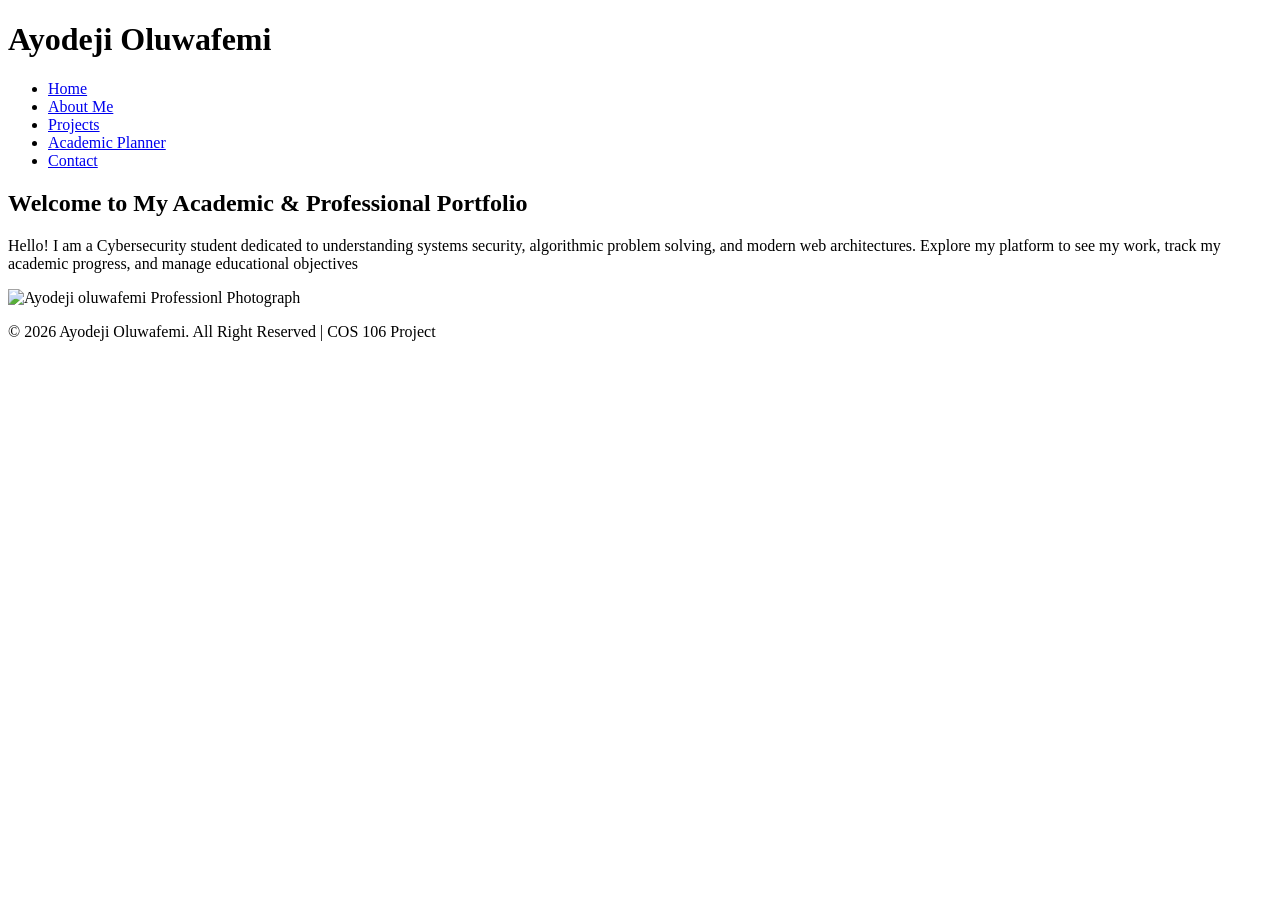
==== index.html @ d81d7a67 "Add files via upload" ====
<!DOCTYPE html>
<html lang="en">
<head>
    <meta charset="UTF-8">
    <meta name="viewport" content="width=device-width, initial-scale=1.0">
    <title>Student Portfolio | Home</title>
    <link rel="stylesheet" href="css/style.css">
</head>
<body>
    

      <header> 
          <h1>Ayodeji Oluwafemi</h1>
            <nav> 
                 <ul> 
                     <li><a href="index.html" class="active">Home</a></li>
                     <li><a href="about.html">About Me</a></li>
                     <li><a href="Projects.html">Projects</a></li>
                     <li><a href="Planner.html">Academic Planner</a></li>
                     <li><a href="Contact.html">Contact</a></li>
                 </ul>
            </nav>
      </header>

      <main class="container">
          <section class="hero-section">
               <div class="hero-text">
                   <h2> Welcome to My Academic & Professional Portfolio</h2>
                   <p>Hello! I am a Cybersecurity student dedicated to understanding systems security, algorithmic problem solving, and modern web architectures. Explore my platform to see my work, track my academic progress, and manage educational objectives</p>
               </div>
                  <div class="hero-image">
                      <img src="profile.jpeg" alt="Ayodeji oluwafemi Professionl Photograph" class="profile-img">
                  </div>
          </section>
      </main>
      <footer>
             <p>&copy; 2026 Ayodeji Oluwafemi. All Right Reserved | COS 106 Project</p>
      </footer>
     
    
</body>
</html>
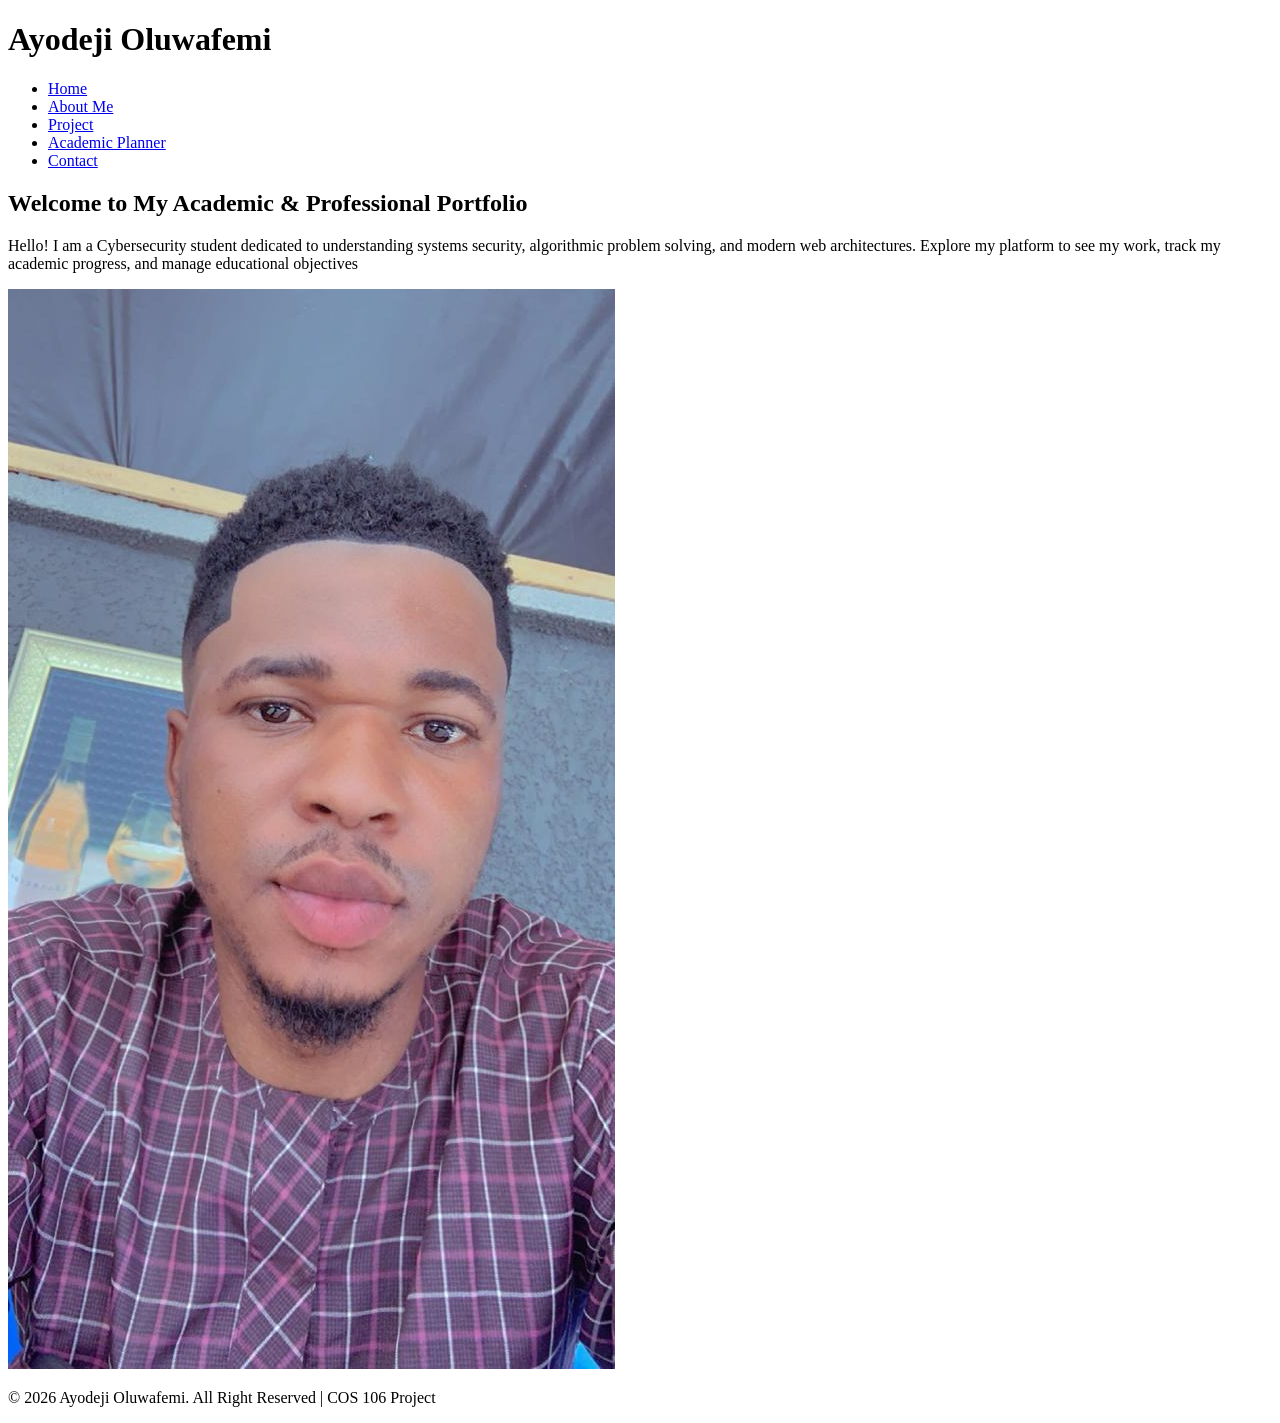
==== commit 3fcaf2ec: "Add files via upload" ====
--- a/index.html
+++ b/index.html
@@ -15,7 +15,7 @@
                  <ul> 
                      <li><a href="index.html" class="active">Home</a></li>
                      <li><a href="about.html">About Me</a></li>
-                     <li><a href="Projects.html">Projects</a></li>
+                     <li><a href="Project.html">Project</a></li>
                      <li><a href="Planner.html">Academic Planner</a></li>
                      <li><a href="Contact.html">Contact</a></li>
                  </ul>
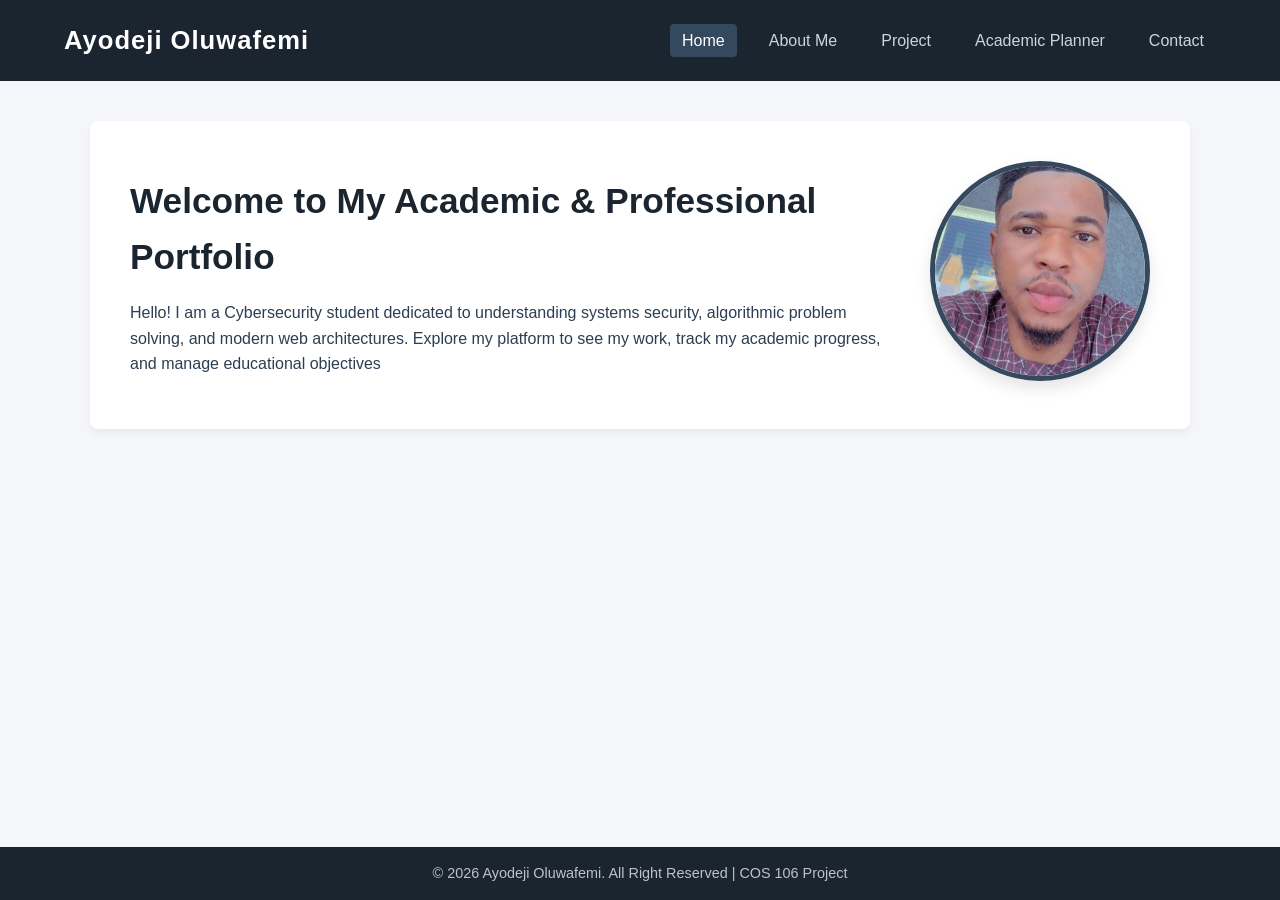
==== commit 576c5907: "Add files via upload" ====
--- a/index.html
+++ b/index.html
@@ -29,7 +29,8 @@
                    <p>Hello! I am a Cybersecurity student dedicated to understanding systems security, algorithmic problem solving, and modern web architectures. Explore my platform to see my work, track my academic progress, and manage educational objectives</p>
                </div>
                   <div class="hero-image">
-                      <img src="profile.jpeg" alt="Ayodeji oluwafemi Professionl Photograph" class="profile-img">
+                     <!-- Ensure the 'P' is capitalized to match your CSS selector -->
+                       <img src="img.jpeg" class="Profile-img" alt="Ayodeji Oluwafemi Profile Picture">
                   </div>
           </section>
       </main>
--- a/css/style.css
+++ b/css/style.css
@@ -0,0 +1,409 @@
+/* ==========================================================================
+   --- Global Styles & Resets ---
+   ========================================================================== */
+* {
+    margin: 0;
+    padding: 0;
+    box-sizing: border-box;
+}
+
+body {
+    font-family: 'Segoe UI', Tahoma, Geneva, Verdana, sans-serif;
+    line-height: 1.6;
+    background-color: #f4f6f9;
+    color: #2c3e50;
+    display: flex;
+    flex-direction: column;
+    min-height: 100vh;
+}
+
+.container, .project-container {
+    width: 90%;
+    max-width: 1100px;
+    margin: 40px auto;
+    flex: 1;
+}
+
+/* ==========================================================================
+   --- Navigation & Header ---
+   ========================================================================== */
+header {
+    background-color: #1a252f;
+    color: #ffffff;
+    padding: 20px 5%;
+    display: flex;
+    justify-content: space-between;
+    align-items: center;
+    flex-wrap: wrap;
+}
+
+header h1 {
+    font-size: 1.6rem;
+    letter-spacing: 1px;
+}
+
+nav ul {
+    list-style: none;
+    display: flex;
+    gap: 20px;
+}
+
+nav ul li a {
+    color: #cbd5e1;
+    text-decoration: none;
+    font-weight: 500;
+    padding: 8px 12px;
+    border-radius: 4px;
+    transition: all 0.3s ease;
+}
+
+nav ul li a:hover, nav ul li a.active {
+    color: #ffffff;
+    background-color: #34495e;
+}
+
+/* ==========================================================================
+   --- Hero Section (Home) ---
+   ========================================================================== */
+.hero-section {
+    display: flex;
+    align-items: center;
+    gap: 40px;
+    background: #ffffff;
+    padding: 40px;
+    border-radius: 8px;
+    box-shadow: 0 4px 6px rgba(0,0,0,0.05);
+}
+
+.hero-text h2 {
+    font-size: 2.2rem;
+    color: #1a252f;
+    margin-bottom: 15px;
+}
+
+,hero-image{
+    display: flex;
+    justify-content: center;
+    align-items: center;
+    flex-shrink: 0;
+}
+
+.Profile-img {
+    width: 220px;
+    height: 220px;
+    border-radius: 50%;
+    object-fit: cover;
+    border: 5px solid #34495e;
+    box-shadow: 0 8px 16px rgba(0,0,0,0.1);
+    transition: transform 0.3s ease, box-shadow 0.3s ease;
+}
+
+
+.profile-img:hover {
+    transform: scale(1.04);
+    box-shadow: 0 12px 20px rgba(39,174,96,0.2);
+    border-bottom: #27ae60;
+    cursor:pointer;
+}
+/* ==========================================================================
+   --- About & Skills ---
+   ========================================================================== */
+.about-content h2 {
+    margin-bottom: 20px;
+    color: #1a252f;
+}
+
+.about-content article {
+    background: #ffffff;
+    padding: 20px;
+    margin-bottom: 20px;
+    border-radius: 6px;
+    border-left: 5px solid #34495e;
+}
+
+.skills-list {
+    margin-left: 20px;
+    margin-top: 10px;
+}
+
+/* ==========================================================================
+   --- Dynamic Project Section Layout (Perfect Assignment Match) ---
+   ========================================================================== */
+.Project-header {
+    margin-bottom: 30px;
+}
+
+.Project-header h1 {
+    font-size: 2.2rem;
+    color: #1a252f;
+    margin-bottom: 10px;
+}
+
+.Project-header hr {
+    border: none;
+    height: 2px;
+    background-color: #cbd5e1;
+    margin-top: 15px;
+}
+
+/* Individual Card Structural Container */
+.project-card {
+    background: #ffffff;
+    border-radius: 8px;
+    padding: 25px;
+    margin-bottom: 30px;
+    box-shadow: 0 4px 6px rgba(0,0,0,0.05);
+    display: flex;
+    flex-direction: column;
+    gap: 12px;
+    transition: transform 0.3s ease, box-shadow 0.3s ease;
+}
+
+.project-card:hover {
+    transform: translateY(-4px);
+    box-shadow: 0 6px 12px rgba(0,0,0,0.08);
+}
+
+.project-card h2 {
+    color: #1a252f;
+    font-size: 1.5rem;
+}
+
+/* Contextual Category Badges */
+.category-badge {
+    display: inline-block;
+    padding: 4px 12px;
+    font-size: 0.8rem;
+    font-weight: 700;
+    text-transform: uppercase;
+    border-radius: 4px;
+    width: max-content;
+}
+
+.category-badge.cybersecurity { background-color: #fee2e2; color: #991b1b; }
+.category-badge.automation { background-color: #fef3c7; color: #92400e; }
+.category-badge.webdev { background-color: #ccfbf1; color: #115e59; }
+
+/* Technology Stack Context Blocks */
+.tech-list {
+    list-style: none;
+    background-color: #f8fafc;
+    padding: 10px 15px;
+    border-radius: 4px;
+    font-size: 0.9rem;
+    border-left: 3px solid #cbd5e1;
+}
+
+/* Showcase Graphics Panel */
+.project-image {
+    width: 100%;
+    max-height: 250px;
+    overflow: hidden;
+    border-radius: 6px;
+    margin: 10px 0;
+}
+
+.project-image img {
+    width: 100%;
+    height: 100%;
+    object-fit: cover;
+}
+
+/* Multi-Anchor Actions Layout */
+.project-links {
+    display: flex;
+    gap: 15px;
+    margin-top: 5px;
+}
+
+.btn {
+    flex: 1;
+    text-align: center;
+    text-decoration: none;
+    padding: 12px;
+    font-weight: bold;
+    font-size: 0.95rem;
+    border-radius: 4px;
+    transition: background 0.2s, transform 0.1s;
+}
+
+.btn.primary {
+    background: #34495e;
+    color: #ffffff;
+}
+
+.btn.primary:hover {
+    background: #1a252f;
+}
+
+.btn.secondary {
+    background: #ffffff;
+    color: #34495e;
+    border: 2px solid #34495e;
+}
+
+.btn.secondary:hover {
+    background: #f4f6f9;
+}
+
+.btn:active {
+    transform: scale(0.98);
+}
+
+/* ==========================================================================
+   --- Academic Planner Interface ---
+   ========================================================================== */
+.Planner-form {
+    display: flex;
+    gap: 15px;
+    margin: 20px 0;
+}
+
+.Planner-form input {
+    flex: 1;
+    padding: 12px;
+    border: 1px solid #ccc;
+    border-radius: 4px;
+    font-size: 1rem;
+}
+
+.Planner-form button, #submitBtn {
+    background-color: #27ae60;
+    color: white;
+    border: none;
+    padding: 12px 24px;
+    border-radius: 4px;
+    cursor: pointer;
+    font-weight: bold;
+    font-size: 1rem;
+    transition: background 0.2s;
+}
+
+.Planner-form button:hover {
+    background-color: #219653;
+}
+
+#taskList {
+    list-style: none;
+    margin-top: 15px;
+}
+
+#taskList li {
+    background: #ffffff;
+    padding: 15px;
+    margin-bottom: 10px;
+    border-radius: 4px;
+    display: flex;
+    justify-content: space-between;
+    align-items: center;
+    box-shadow: 0 2px 4px rgba(0,0,0,0.02);
+}
+
+#taskList li.completed span {
+    text-decoration: line-through;
+    color: #7f8c8d;
+}
+
+.task-actions button {
+    padding: 5px 10px;
+    margin-left: 5px;
+    border: none;
+    border-radius: 3px;
+    cursor: pointer;
+    font-size: 0.85rem;
+}
+
+.complete-btn { background-color: #3498db; color: white; }
+.delete-btn { background-color: #e74c3c; color: white; }
+
+/* ==========================================================================
+   --- Contact Form Elements ---
+   ========================================================================== */
+.Contact-section {
+    background: #ffffff;
+    padding: 30px;
+    border-radius: 8px;
+    max-width: 600px;
+    margin: 0 auto;
+    box-shadow: 0 4px 6px rgba(0,0,0,0.05);
+}
+
+.form-group {
+    margin-bottom: 20px;
+}
+
+.form-group label {
+    display: block;
+    margin-bottom: 6px;
+    font-weight: 600;
+}
+
+.form-group input, .form-group textarea {
+    width: 100%;
+    padding: 10px;
+    border: 1px solid #ccc;
+    border-radius: 4px;
+    font-family: inherit;
+}
+
+#submitBtn {
+    width: 100%;
+    background-color: #1a252f;
+}
+
+#submitBtn:hover {
+    background-color: #2c3e50;
+}
+
+.error-box {
+    background-color: #fde8e8;
+    color: #e74c3c;
+    padding: 12px;
+    border-radius: 4px;
+    margin-bottom: 20px;
+    display: none;
+    border-left: 4px solid #e74c3c;
+    font-weight: 500;
+}
+
+/* ==========================================================================
+   --- Footer ---
+   ========================================================================== */
+footer {
+    background-color: #1a252f;
+    color: #bdc3c7;
+    text-align: center;
+    padding: 15px;
+    font-size: 0.9rem;
+    margin-top: auto;
+}
+
+/* ==========================================================================
+   --- Media Queries (Mobile Friendly Breakpoint) ---
+   ========================================================================== */
+@media (max-width: 768px) {
+    header {
+        flex-direction: column;
+        text-align: center;
+        gap: 15px;
+    }
+    
+    nav ul {
+        flex-direction: column;
+        gap: 10px;
+    }
+    
+    .hero-section {
+        flex-direction: column-reverse;
+        text-align: center;
+    }
+    
+    .Planner-form {
+        flex-direction: column;
+    }
+
+    .project-links {
+        flex-direction: column;
+        gap: 10px;
+    }
+}
